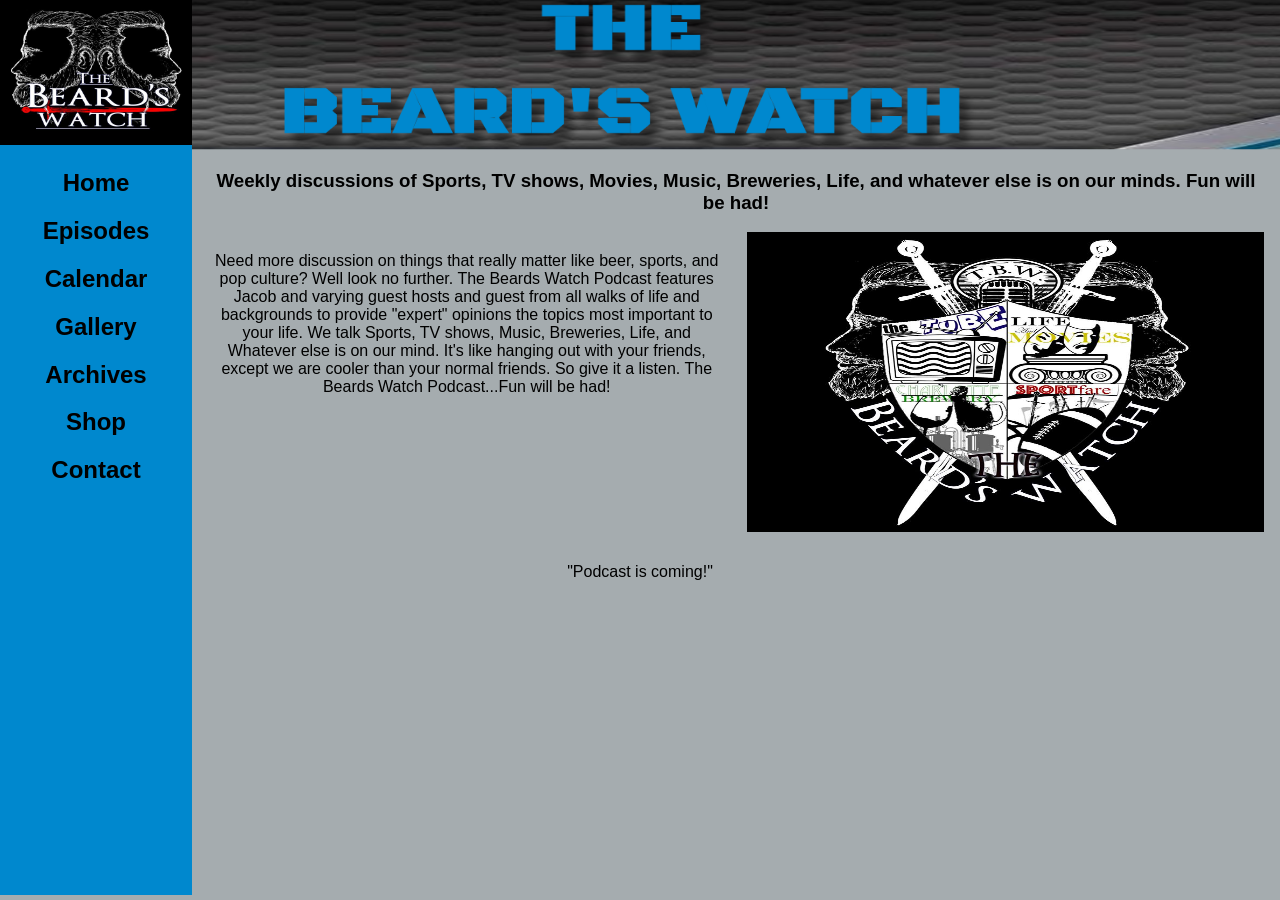
==== index.html @ abd29144 "s" ====
<!DOCTYPE html>
<html lang="en">

	<head>
		<title>Home</title>
		<meta charset="UTF-8" />
		<meta name="viewport" content="width=device-width, initial-scale=1.0">
		
		<link rel="stylesheet" type="text/css" href="brandstyle.css" />
		<link href="https://fonts.googleapis.com/css?family=Black+Ops+One" rel="stylesheet">
			
	</head>
	
	<body>

		<ul id="nav">
			
			<li><img id="logo" src="images/beards_watch.jpg" alt="Banner Image"></li>
			<li class="nav"><a href="home.html"><h2>Home</h2></a></li>
			<li class="nav"><a href="episodes.html"><h2 >Episodes</h2></a></li>
			<li class="nav"><a href="calender.html"><h2>Calendar</h2></a></li>
			<li class="nav"><a href="gallery.html"><h2>Gallery</h2></a></li>
			<li class="nav"><a href="archives.html"><h2>Archives</h2></a></li>
			<li class="nav"><a href="shop.html"><h2>Shop</h2></a></li>
			<li class="nav"><a href="contact.html"><h2>Contact</h2></a></li>
		
		</ul>
		<div id="header">
					
			</div>
		<div id="rightcol">
			<h3>Weekly discussions of Sports, TV shows, Movies, Music, Breweries, Life, and whatever else is on our minds. 
			Fun will be had!</h3>
			<img id="logo2" src="images/logo.jpg" alt="Banner Image">
			
			<div id="p">
			<p>Need more discussion on things that really matter like beer, sports, and pop culture?  Well look no further.
				The Beards Watch Podcast features Jacob and varying guest hosts and guest from all walks of life and backgrounds to 
				provide "expert" opinions the topics most important to your life. We talk Sports, TV shows, Music, Breweries, Life, and Whatever else is on our mind.
				It's like hanging out with your friends, except we are cooler than your normal friends.  So give it a listen.  The Beards Watch Podcast...Fun will be had!<p>
			</div>
				
		</div>
		<footer> 
		<p>"Podcast is coming!"<br><br></p>
		
	</footer>
			<script src="http://ajax.googleapis.com/ajax/libs/jquery/1.8.2/jquery.min.js"></script>
			<script type="text/javascript">
			$("#nav").addClass("js").before('<div id="menu">&#9776;</div>');
			$("#menu").click(function(){
				$("#nav").toggle();
			});
			$(window).resize(function(){
				if(window.innerWidth > 768) {
					$("#nav").removeAttr("style");
				}
			});
		</script>
	</body>

</html>
---- brandstyle.css ----
body, html {
	margin: 0;
	background-color: #A5ACAF;
	font-family: Tahoma, Geneva, sans-seri

}

/*-- Navigation menu styling --*/
#nav {
	list-style-type: none ;
	margin: 0;
	padding: 0;
	width: 15%;
	background-color: #0088CE;
	position: fixed;
	height: 100%;
	overflow: auto;
	text-align: center;
	font-family: Tahoma, Geneva, sans-serif;
}

.nav  {
	display: block;
	color: #000;
	padding: 0;
	text-decoration: none;
	font-family: Tahoma, Geneva, sans-serif;
}

.nav a:hover{
	background-color: #0088CE;
	color: white;
}

#logo{
	width: 100%;
	height: 150px;
}

.logo2{
	width:300px;
	height: 150px;
	margin-left: 430px;
}

.gallery{
	font-family: Tahoma, Geneva, sans-serif;
	text-align: center;
	font-weight: bold
}


/*-- Contact form styling --*/
form {
  padding: 0 60px 65px 60px;}

label {
  color: #fff;
  display: block;
  margin: 10px 0 10px 0;
  font-size: 24px;}

input[type='text'], input[type='password'], textarea {
  background-color: #999;
  color: #666;
  font-family: 'Oswald', 'Futura', sans-serif;
  font-size: 24px;
  width: 96%;
  padding: 4px 6px;
  border: 1px solid #999;
  border-radius: 8px;}

input[type='text']:focus, input[type='password']:focus, textarea:focus {
  border: 1px solid #fff;
  background-color: #fff;
  outline: none;}

input[type='submit'], a.add {
  background-color: #cb6868;
  color: #f3dad1;
  border: none;
  border-radius: 5px;
  padding: 8px 10px;
  margin-top: 10px;
  float: right;
  font-size: 18px;
  text-decoration: none;
  text-transform: uppercase;}

input[type='submit']:hover, a.add:hover {
  background-color: #d75359;
  color: #f3dad1;
  cursor: pointer;
  box-shadow: none;
  position: relative;
  top: 1px;}

textarea {
  width: 96%;
  height: 5em;
  line-height: 1.4em;}


/*-- Main content styling --*/
#rightcol{
	margin-left: 15%;
	padding: 1px 16px;
	overflow: auto;
	background-color: #A5ACAF;
}

#p{
	text-align: center;
	margin-top: 20px;
	float: left;
	width: 49%;

}

#logo2{
	float: right;
	width: 49%;
	height: 300px;
}


/*-- Header image & title --*/
#header{
	height: 155px;
	margin-right: -10px;
	margin-left: -30px;
	margin-top: -5px;
	margin-bottom: 0px;
	font-family: 'Black Ops One', cursive;
	text-align: center;
	text-shadow: 7px 10px 10px rgba(0,0,0,0.40);
	font-size: 200%;
	color: #0088CE;
	background-image: url(images/header_image.png);
	background-repeat: no-repeat;
	background-size: 100% 100%;
	background-position: center 0%;
	background-position: center 0%;
}



h2{
	text-align: center;
	font-family: Tahoma, Geneva, sans-serif;
}

h3{
	text-align: center;
	font-family: Tahoma, Geneva, sans-serif;
	
}

p{
	font-family: Tahoma, Geneva, sans-serif;
	background-color: #A5ACAF;
	margin: 0;
	padding: 0;
}

ul{
	list-style-type: none;
}

li a{
	color: black;
	font-family: Tahoma, Geneva, sans-serif;
	text-decoration: none;
	list-style-type: none;
}

.list a:hover{
	background-color: #0088CE;
	color: black;
}

footer {
  margin-top: 30px;
  background-color: #A5ACAF;
  text-align: center;
}
ul.tab {
    list-style-type: none;
    margin: 0;
    padding: 0;
    overflow: hidden;
    border: 1px solid #ccc;
    background-color: #f1f1f1;
}

.watch{
	font-size: 25px;
	font-family: Tahoma, Geneva, sans-serif;
}

/*-- Bootstrap according component --*/
.card-header{
	font-size: 30px;
}
button{
	background-color: #0088CE;
}

.card{
	margin-top: -20px;
	font-family: Tahoma, Geneva, sans-serif;
}
.card-body{
	text-align: center;
	background-color: #A5ACAF;
	margin-top: -30px;
}
.container{
	display: flex;
	flex-wrap: wrap;
	justify-content: center;
}



/*-- Media Queries --*/
@media(max-width: 768px){
	#logo2, #p{
		float: none;
		text-align: center;
		width: 100%;
		}
	#header, #rightcol{
		width: 100%;
		margin: -7px;
		padding-top: -60px;
	}
	}

@media screen and (max-width: 768px) {
		#menu {
			width:1.4em;
			display: block;
			color: #0088CE;
			font-size:2em;
			text-align: center;
			margin-bottom: -45px;
			
		}
		#nav.js {

			display: none;
		}
		ul {
			width:100%;
			list-style:none;
		}
		li {
			width:100%;
			border-right:none;
		}

		#nav{
			margin-top: 40px;
			width: 150px;
			text-align: left;
			overflow: auto;
		}

		#logo{
			
			width: 100%;
			height: 100px;
}

	}

	@media screen and (min-width: 768px) {
		#menu {
			display: none;
		}
	}
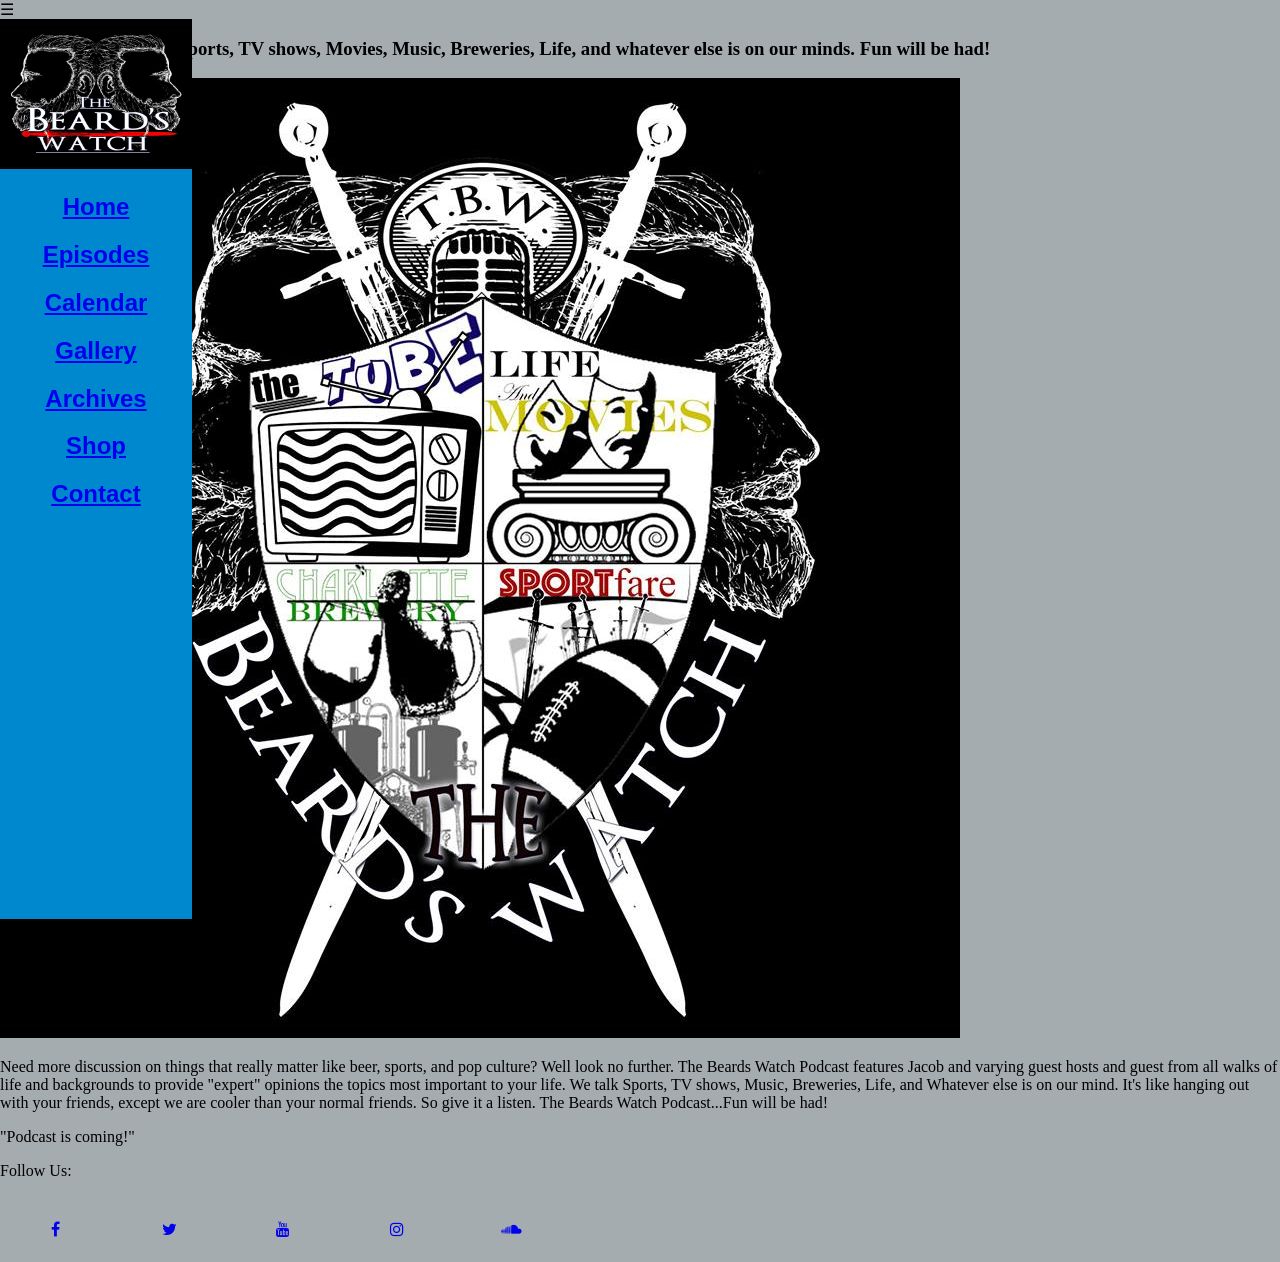
==== commit 8e5e890a: "Social Media Addes social media buttons" ====
--- a/index.html
+++ b/index.html
@@ -5,9 +5,9 @@
 		<title>Home</title>
 		<meta charset="UTF-8" />
 		<meta name="viewport" content="width=device-width, initial-scale=1.0">
-		
 		<link rel="stylesheet" type="text/css" href="brandstyle.css" />
 		<link href="https://fonts.googleapis.com/css?family=Black+Ops+One" rel="stylesheet">
+		<link rel="stylesheet" href="https://cdnjs.cloudflare.com/ajax/libs/font-awesome/4.7.0/css/font-awesome.min.css">
 			
 	</head>
 	
@@ -16,7 +16,7 @@
 		<ul id="nav">
 			
 			<li><img id="logo" src="images/beards_watch.jpg" alt="Banner Image"></li>
-			<li class="nav"><a href="home.html"><h2>Home</h2></a></li>
+			<li class="nav"><a href="index.html"><h2>Home</h2></a></li>
 			<li class="nav"><a href="episodes.html"><h2 >Episodes</h2></a></li>
 			<li class="nav"><a href="calender.html"><h2>Calendar</h2></a></li>
 			<li class="nav"><a href="gallery.html"><h2>Gallery</h2></a></li>
@@ -39,13 +39,22 @@
 				provide "expert" opinions the topics most important to your life. We talk Sports, TV shows, Music, Breweries, Life, and Whatever else is on our mind.
 				It's like hanging out with your friends, except we are cooler than your normal friends.  So give it a listen.  The Beards Watch Podcast...Fun will be had!<p>
 			</div>
+
 				
 		</div>
 		<footer> 
-		<p>"Podcast is coming!"<br><br></p>
-		
+		<p>"Podcast is coming!"<br></p>
+		<P> Follow Us:</P>
+			<a href="https://www.facebook.com/TheBeardsWatchPodcast/" class="fa fa-facebook"></a>
+			<a href="https://twitter.com/thebeardswatch" class="fa fa-twitter"></a>
+			<a href="https://www.youtube.com/channel/UC-xpYOs3YW6oyjSlaB9i50Q" class="fa fa-youtube"></a>
+			<a href="https://www.instagram.com/thebeardswatch/" class="fa fa-instagram"></a>
+			<a href="https://soundcloud.com/thebeardswatch" class= "fa fa-soundcloud"></a>
 	</footer>
-			<script src="http://ajax.googleapis.com/ajax/libs/jquery/1.8.2/jquery.min.js"></script>
+			<script src="https://code.jquery.com/jquery-3.2.1.slim.min.js" integrity="sha384-KJ3o2DKtIkvYIK3UENzmM7KCkRr/rE9/Qpg6aAZGJwFDMVNA/GpGFF93hXpG5KkN" crossorigin="anonymous"></script>
+<script src="https://cdnjs.cloudflare.com/ajax/libs/popper.js/1.12.9/umd/popper.min.js" integrity="sha384-ApNbgh9B+Y1QKtv3Rn7W3mgPxhU9K/ScQsAP7hUibX39j7fakFPskvXusvfa0b4Q" crossorigin="anonymous"></script>
+<script src="https://maxcdn.bootstrapcdn.com/bootstrap/4.0.0/js/bootstrap.min.js" integrity="sha384-JZR6Spejh4U02d8jOt6vLEHfe/JQGiRRSQQxSfFWpi1MquVdAyjUar5+76PVCmYl" crossorigin="anonymous"></script>
+		<script src="http://ajax.googleapis.com/ajax/libs/jquery/1.8.2/jquery.min.js"></script>
 			<script type="text/javascript">
 			$("#nav").addClass("js").before('<div id="menu">&#9776;</div>');
 			$("#menu").click(function(){
--- a/brandstyle.css
+++ b/brandstyle.css
@@ -49,6 +49,42 @@
 	font-weight: bold
 }
 
+.fa {
+  padding: 20px;
+  font-size: 30px;
+  width: 50px;
+  text-align: center;
+  text-decoration: none;
+  margin: 5px 10px;
+
+.fa:hover {
+    opacity: 0.7;
+}
+
+.fa-facebook {
+  background: #3B5998;
+  color: white;
+}
+
+.fa-twitter {
+  background: #55ACEE;
+  color: white;
+}
+
+.fa-youtube {
+  background: #bb0000;
+  color: white;
+}
+
+.fa-instagram {
+  background: #125688;
+  color: white;
+}
+
+.fa-soundcloud {
+  background: #ff7700;
+  color: white;
+}
 
 /*-- Contact form styling --*/
 form {
@@ -126,9 +162,8 @@
 
 /*-- Header image & title --*/
 #header{
-	height: 155px;
-	margin-right: -10px;
-	margin-left: -30px;
+	height: 151px;
+	margin-left: 160px;
 	margin-top: -5px;
 	margin-bottom: 0px;
 	font-family: 'Black Ops One', cursive;
@@ -225,14 +260,15 @@
 
 /*-- Media Queries --*/
 @media(max-width: 768px){
-	#logo2, #p{
+	#logo2, #p, h3, footer{
+		margin-left: -10px;
 		float: none;
 		text-align: center;
-		width: 100%;
+		width: 97%;
 		}
 	#header, #rightcol{
 		width: 100%;
-		margin: -7px;
+		margin: 0px;
 		padding-top: -60px;
 	}
 	}
@@ -270,6 +306,7 @@
 		#logo{
 			
 			width: 100%;
+			margin-right: 50px;
 			height: 100px;
 }
 
